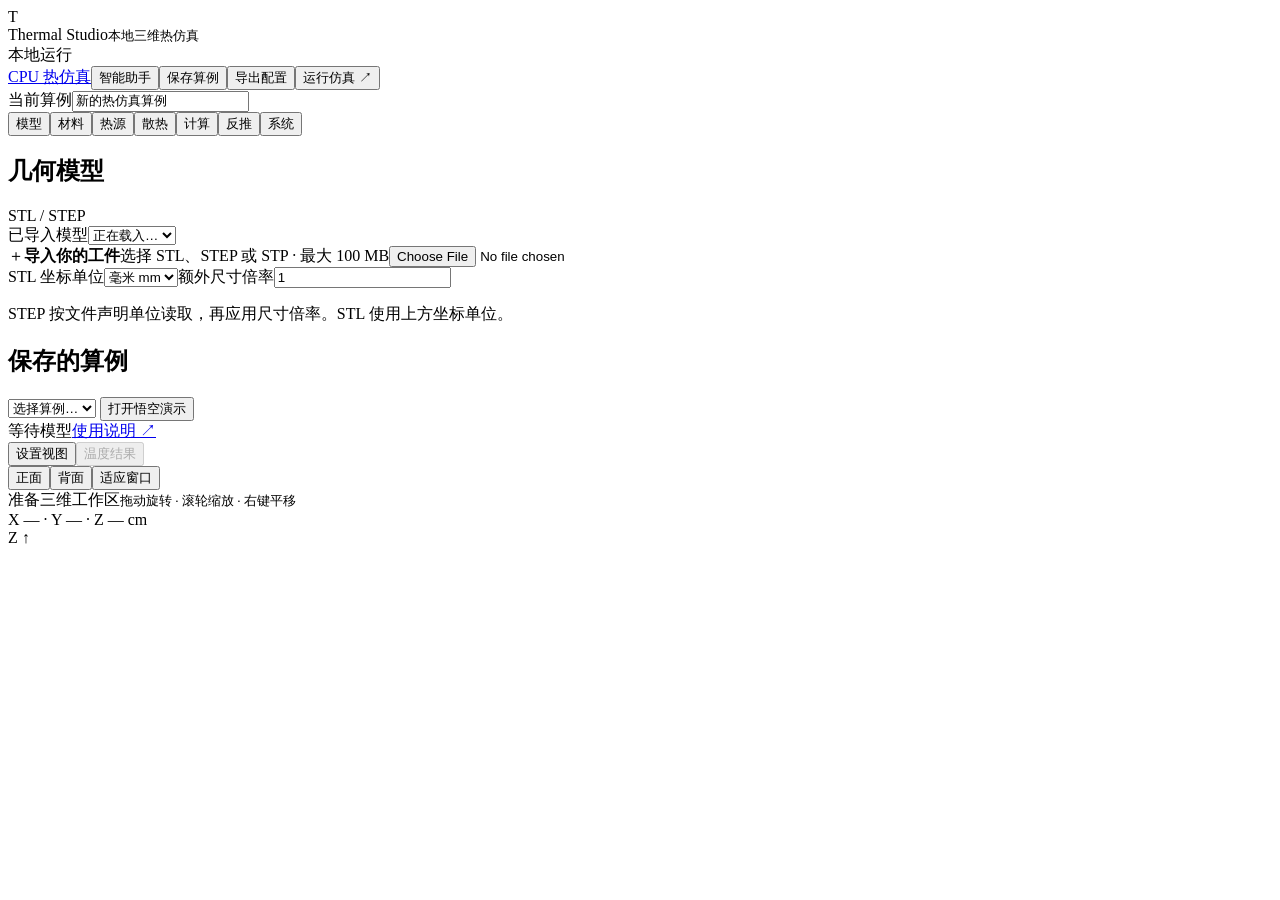
==== static/index.html @ 89ed4503 "Add multi-turn simulation configuration with blocking clarification" ====
<!doctype html>
<html lang="zh-CN">
<head><meta charset="utf-8"><meta name="viewport" content="width=device-width, initial-scale=1"><title>Thermal Studio · 本地热仿真</title><link rel="stylesheet" href="/style.css?v=dialog-20260913"><script type="importmap">{"imports":{"three":"/vendor/three.module.js"}}</script></head>
<body>
  <header class="app-header">
    <div class="brand"><span class="brand-mark">T</span><div>Thermal Studio<small>本地三维热仿真</small></div><span class="local"><i></i> 本地运行</span></div>
    <div class="header-actions"><a class="button" href="/cpu.html">CPU 热仿真</a><button id="agent-open">智能助手</button><button id="save-project">保存算例</button><button id="export-config">导出配置</button><button class="primary" id="run">运行仿真 <span>↗</span></button></div>
  </header>
  <div class="workspace">
    <aside class="inspector">
      <div class="project-title"><label for="project-name">当前算例</label><input id="project-name" value="新的热仿真算例" maxlength="80"></div>
      <nav class="tabs" aria-label="仿真设置"><button data-tab="model" class="active">模型</button><button data-tab="material">材料</button><button data-tab="heat">热源</button><button data-tab="cooling">散热</button><button data-tab="solve">计算</button><button data-tab="analysis">反推</button><button data-tab="system">系统</button></nav>
      <div class="inspector-body">
        <section data-panel="model">
          <div class="section-heading"><h2>几何模型</h2><span>STL / STEP</span></div>
          <label class="field">已导入模型<select id="model-select"><option>正在载入…</option></select></label>
          <div class="upload-box"><span class="upload-icon">＋</span><strong>导入你的工件</strong><span>选择 STL、STEP 或 STP · 最大 100 MB</span><input id="file" type="file" accept=".stl,.step,.stp" aria-label="选择三维模型"></div>
          <div class="two"><label class="field">STL 坐标单位<select id="import-units"><option value="mm">毫米 mm</option><option value="cm">厘米 cm</option><option value="m">米 m</option></select></label><label class="field">额外尺寸倍率<input id="import-scale" type="number" min="0.000001" value="1" step="0.1"></label></div>
          <p class="hint">STEP 按文件声明单位读取，再应用尺寸倍率。STL 使用上方坐标单位。</p>
          <dl id="model-info" class="info-list"></dl><p id="model-warning" class="notice" hidden></p>
          <div class="section-heading separated"><h2>保存的算例</h2></div><select id="project-select" aria-label="加载保存的算例"><option value="">选择算例…</option></select>
          <button class="wide quiet" id="load-demo">打开悟空演示</button>
        </section>
        <section data-panel="material" hidden>
          <div class="section-heading"><h2>实体材料</h2><button class="small" id="add-region">＋ 分区</button></div>
          <div id="region-list" class="entity-list"></div>
          <div id="region-box" hidden><label class="field">区域名称<input id="region-name" maxlength="60"></label><div class="box-grid"><span>范围 · cm</span><span>最小</span><span>最大</span><label for="xmin">X</label><input id="xmin" type="number" step="0.1"><input id="xmax" type="number" step="0.1"><label for="ymin">Y</label><input id="ymin" type="number" step="0.1"><input id="ymax" type="number" step="0.1"><label for="zmin">Z</label><input id="zmin" type="number" step="0.1"><input id="zmax" type="number" step="0.1"></div><button class="danger-text" id="remove-region">删除这个区域</button></div>
          <label class="field separated">材料预设<select id="material-preset"></select></label><label class="field">材料名称<input id="material-name" maxlength="60"></label>
          <label class="field">导热系数 k <span>W/(m·K)</span><input id="mat-k" type="number" step="0.1" min="0.001"></label>
          <div class="two"><label class="field">密度 ρ <span>kg/m³</span><input id="mat-rho" type="number" min="0.001"></label><label class="field">比热容 c <span>J/(kg·K)</span><input id="mat-cp" type="number" min="0.001"></label></div>
          <label class="field">线膨胀系数 α <span>1/K</span><input id="mat-cte" type="number" step="0.0000001" min="0" max="1"></label>
          <label class="field">相变模型（可选）<select id="phase-enabled"><option value="off">无相变</option><option value="on">启用潜热</option></select></label><div id="phase-fields" hidden><div class="two"><label class="field">相变温度 <span>°C</span><input id="phase-melting" type="number" value="660"></label><label class="field">相变温区 <span>K</span><input id="phase-mushy" type="number" min="0.001" value="5"></label></div><label class="field">潜热 <span>J/kg</span><input id="phase-latent" type="number" min="0.001" value="397000"></label></div>
          <div class="section-heading separated"><h2>组件材料</h2></div><div id="component-list" class="entity-list"></div><p class="hint">每个不连通组件可绑定独立材料。STL 组件按共享网格节点识别；组件之间有几何间隙时，启用“组件间空气导热”即可计算间隙传热，接触热阻则用于实体接触界面。</p>
          <p class="hint">区域以方框与实体的交集定义。重叠时，下方区域优先；可为当前材料启用相变潜热。接触热阻在“计算”中统一设置。</p>
        </section>
        <section data-panel="heat" hidden>
          <div class="section-heading"><h2>热源</h2><button class="small" id="add-heat">＋ 热源</button></div><div id="heat-list" class="entity-list"></div>
          <div id="heat-empty" class="empty">添加热源后，在三维模型上选择受热面。</div>
          <div id="heat-fields" hidden><label class="field">热源名称<input id="heat-name" maxlength="60"></label><div class="two"><label class="field">类型<select id="heat-source-type"><option value="surface">面热源</option><option value="point">点热源</option></select></label><label class="field">放置方式<select id="heat-placement"><option value="embedded">嵌入</option><option value="surface">表面</option><option value="external">外部</option></select></label></div><label class="field">基础功率 <span>W</span><input id="heat-power" type="number" value="100" min="0.001"></label><div id="heat-position-fields" class="heat-position-fields"><span>位置 · mm</span><div class="three"><label>X<input id="heat-position-x" type="number" step="0.1"></label><label>Y<input id="heat-position-y" type="number" step="0.1"></label><label>Z<input id="heat-position-z" type="number" step="0.1"></label></div><label class="field">影响半径 <span>mm</span><input id="heat-radius" type="number" min="0.001" step="0.1" value="1"></label></div><div class="two"><label class="field">开始 <span>s</span><input id="heat-start" type="number" min="0" value="0"></label><label class="field">结束 <span>s</span><input id="heat-end" type="number" min="0" value="3600"></label></div><label class="field">功率曲线 <span>t:W</span><input id="heat-profile" placeholder="0:100, 60:0"></label><label class="check"><input id="heat-thermostat" type="checkbox">启用温控启停</label><div id="thermostat-fields" hidden><div class="two"><label class="field">目标温度 <span>°C</span><input id="thermostat-target" type="number" value="80"></label><label class="field">滞回 <span>K</span><input id="thermostat-hysteresis" type="number" min="0.01" value="2"></label></div><label class="field">最大功率 <span>W</span><input id="thermostat-max" type="number" min="0.001" value="100"></label></div><div class="selection-info" id="heat-selection"></div><button class="danger-text" id="remove-heat">删除这个热源</button></div>
          <p class="hint">热源位置可用三维刷选或方向选择器指定；也可让智能助手识别“左侧、顶部、x=-10 mm”等表面位置。当前热源模型作用于外表面，内部体积热源暂不支持。功率曲线用“时间:功率”填写，逗号分隔，平台按时间线性插值。</p>
        </section>
        <section data-panel="cooling" hidden>
          <div class="section-heading"><h2>默认散热</h2></div><div class="two"><label class="field">换热系数 h <span>W/(m²·K)</span><input id="default-h" type="number" min="0" value="10"></label><label class="field">环境温度 <span>°C</span><input id="ambient" type="number" value="25"></label></div><label class="check"><input id="heat-convection" type="checkbox">热源表面也应用默认散热</label>
          <div class="section-heading separated"><h2>指定散热面</h2><button class="small" id="add-cooling">＋ 区域</button></div><div id="cooling-list" class="entity-list"></div>
          <div id="cooling-empty" class="empty">其他外表面使用默认散热，空腔壁默认绝热。</div>
          <div id="cooling-fields" hidden><label class="field">区域名称<input id="cooling-name" maxlength="60"></label><div class="two"><label class="field">换热系数 h<input id="cooling-h" type="number" min="0" value="25"></label><label class="field">环境温度 °C<input id="cooling-ambient" type="number" value="25"></label></div><label class="check"><input id="cooling-radiation" type="checkbox">此区域参与辐射</label><label class="field">发射率<input id="cooling-emissivity" type="number" min="0" max="1" step="0.01" value="0.85"></label><div class="selection-info" id="cooling-selection"></div><button class="danger-text" id="remove-cooling">删除这个散热区</button></div>
          <p class="hint">可按朝向选面，再指定该侧的换热系数。辐射边界使用环境温度和发射率；平台不求解空气流场。</p>
        </section>
        <section data-panel="solve" hidden>
          <div class="section-heading"><h2>求解模式</h2><span>有限元</span></div><label class="field">分析类型<select id="analysis-mode"><option value="transient">瞬态导热</option><option value="steady">稳态导热</option></select></label><label class="field">初始温度 <span>°C</span><input id="initial" type="number" value="25"></label><label class="field">仿真时长 <span>s</span><input id="duration" type="number" min="1" value="3600"></label><div class="two"><label class="field">计算步长 <span>s</span><input id="dt" type="number" min="0.1" value="15"></label><label class="field">保存间隔 <span>s</span><input id="save-interval" type="number" min="0.1" value="15"></label></div><label class="field">目标网格尺寸 <span>mm</span><input id="mesh-size" type="number" min="0.001" value="35" step="0.1"></label><div class="two"><label class="field">接触热阻 <span>m²K/W</span><input id="contact-resistance" type="number" min="0" value="0" step="0.000001"></label><label class="field">辐射环境 <span>°C</span><input id="radiation-ambient" type="number" value="25"></label></div><label class="field">默认发射率<input id="emissivity" type="number" min="0" max="1" step="0.01" value="0.8"></label><label class="check"><input id="radiation-enabled" type="checkbox">外表面参与辐射散热</label><label class="check"><input id="air-gap-enabled" type="checkbox" checked>组件间空气导热</label><div class="two"><label class="field">最大间隙 <span>mm</span><input id="air-gap-max" type="number" min="0.001" value="50" step="0.1"></label><label class="field">空气导热系数 <span>W/(m·K)</span><input id="air-gap-k" type="number" min="0.001" value="0.026" step="0.001"></label></div><p class="hint">组件不接触时，按表面间距离建立空气导热耦合；默认使用 25°C 静止空气导热系数。稳态模式直接求解最终平衡温度；辐射使用迭代线性化，接触热阻采用等效界面层。</p>
          <div class="solver-note"><strong>本次物理模型</strong><span id="solver-model-note">三维固体导热 · 对流边界</span><span>常数物性 · 可选相变与接触热阻</span><span>四面体体积网格 · 能量残差检查</span></div>
          <div class="section-heading separated"><h2>运行记录</h2></div><div id="history" class="history-list"></div>
        </section>
        <section data-panel="analysis" hidden>
          <div class="section-heading"><h2>参数反推与优化</h2><span>集中参数</span></div><p class="hint">用实测温度拟合换热系数，或求满足温度上限的最大加热功率。输入质量、比热和换热面积。</p><label class="field">质量 <span>kg</span><input id="cal-mass" type="number" min="0.001" value="1"></label><div class="two"><label class="field">比热容 <span>J/(kgK)</span><input id="cal-cp" type="number" min="0.001" value="900"></label><label class="field">换热面积 <span>m²</span><input id="cal-area" type="number" min="0.000001" value="0.1"></label></div><div class="two"><label class="field">初始温度 <span>°C</span><input id="cal-initial" type="number" value="25"></label><label class="field">环境温度 <span>°C</span><input id="cal-ambient" type="number" value="25"></label></div><label class="field">功率 <span>W</span><input id="cal-power" type="number" min="0" value="100"></label><label class="field">实测点 <span>t:°C</span><input id="cal-measurements" value="0:25,60:30,120:35" placeholder="0:25, 60:30"></label><button class="wide primary" id="fit-h">拟合换热系数</button><hr><div class="two"><label class="field">目标温度 <span>°C</span><input id="cal-limit" type="number" value="80"></label><label class="field">换热系数 <span>W/(m²K)</span><input id="cal-h" type="number" min="0" value="10"></label></div><label class="field">时间上限 <span>s</span><input id="cal-duration" type="number" min="0.01" value="3600"></label><button class="wide" id="fit-power">求最大安全功率</button><pre id="cal-result" class="analysis-result"></pre>
        </section>
        <section data-panel="system" hidden>
          <div class="section-heading"><h2>热泵与制冷循环</h2><span>系统估算</span></div><label class="field">工质<select id="cycle-refrigerant"><option value="ideal">理想循环</option><option>R134a</option><option>R410A</option><option>R32</option><option>R290</option></select></label><div class="two"><label class="field">蒸发温度 <span>°C</span><input id="cycle-evap" type="number" value="5"></label><label class="field">冷凝温度 <span>°C</span><input id="cycle-cond" type="number" value="45"></label></div><div class="two"><label class="field">过热度 <span>K</span><input id="cycle-superheat" type="number" value="5"></label><label class="field">过冷度 <span>K</span><input id="cycle-subcool" type="number" value="3"></label></div><label class="field">制冷量 <span>W</span><input id="cycle-capacity" type="number" min="1" value="1000"></label><div class="two"><label class="field">压缩机效率<input id="cycle-efficiency" type="number" min="0.01" max="1" step="0.01" value="0.75"></label><label class="field">风机泵功率 <span>W</span><input id="cycle-aux" type="number" min="0" value="0"></label></div><button class="wide primary" id="run-cycle">计算 COP</button><pre id="cycle-result" class="analysis-result"></pre><p class="hint">当前使用理想温差循环并提供工质标签，适合方案估算；精确工程计算需要对应工质物性和设备性能曲线。</p>
        </section>
      </div>
      <div class="inspector-footer"><span id="model-count">等待模型</span><a href="/guide.html" target="_blank">使用说明 ↗</a></div>
    </aside>
    <main class="main">
      <div class="viewport-toolbar"><div class="segmented" id="view-modes"><button class="selected" data-view="setup">设置视图</button><button data-view="temperature" id="temperature-view" disabled>温度结果</button></div><div class="view-actions"><button id="front">正面</button><button id="back">背面</button><button id="fit">适应窗口</button></div></div>
      <div class="brushbar" id="brushbar" hidden><div class="segmented"><button data-action="orbit" class="selected">旋转</button><button data-action="paint">刷选</button><button data-action="erase">擦除</button></div><label>笔刷 <input id="brush-radius" type="number" min="0.01" value="5" step="0.1"> cm</label><button id="clear-selection">清空选区</button><select id="direction" aria-label="按朝向选择"><option value="">按朝向选择…</option><option value="+x">+X 方向</option><option value="-x">−X 方向</option><option value="+y">+Y 方向</option><option value="-y">−Y 方向</option><option value="+z">+Z 方向</option><option value="-z">−Z 方向</option></select></div>
      <div class="viewport" id="viewport"><div class="view-caption"><span id="view-title">准备三维工作区</span><small id="view-subtitle">拖动旋转 · 滚轮缩放 · 右键平移</small></div><div id="dirty-note" class="dirty-note" hidden>参数已修改，当前仍显示上次计算结果</div><div id="agent-trace" class="agent-trace" hidden><div class="agent-trace-heading"><div><strong>Agent 操作过程</strong><small id="agent-trace-summary">准备开始</small></div><button id="agent-trace-close" aria-label="关闭过程面板">×</button></div><ol id="agent-trace-list"></ol><p id="agent-trace-detail" class="agent-trace-detail"></p></div><div id="model-legend" class="model-legend"></div><div class="point-readout" id="point-readout">X — · Y — · Z — cm</div><div class="axis-label">Z ↑</div></div>
      <div id="run-progress" class="run-progress" hidden><div><strong id="progress-title">准备计算</strong><span id="progress-percent">0%</span><button id="cancel-run">取消</button></div><progress id="progress" max="100" value="0"></progress><span id="progress-detail"></span></div>
      <section id="result-panel" class="result-panel" hidden>
        <p id="numerical-notice" class="notice" hidden></p>
        <div class="result-top"><div class="temperature-stats"><span>最高 <b id="maximum">—</b><small>°C</small></span><span>平均 <b id="average">—</b><small>°C</small></span><span>最低 <b id="minimum">—</b><small>°C</small></span></div><div class="result-downloads"><a id="download-csv">温度 CSV ↓</a><a id="download-displacement">热位移数据 ↓</a><a id="download-report">仿真报告 ↓</a><a id="download-report-pdf">报告 PDF ↓</a><a id="download-3d">完整三维结果 ↓</a></div></div>
        <div class="playback"><button class="primary" id="play">播放</button><label><span id="time-label">0 s</span><input id="timeline" type="range" min="0" max="60" value="60" aria-label="结果时间"></label><label class="playback-fps">播放帧率 <input id="playback-fps" type="number" min="0.1" max="60" step="0.1" value="4" aria-label="每秒播放帧数"> 帧/秒</label><div class="color-scale"><div><span id="scale-low">25.00°C</span><span id="scale-high">25.70°C</span></div><div class="gradient"></div><small>全程固定温标</small></div></div>
        <div class="slice-controls"><label class="check"><input type="checkbox" id="show-slice">内部剖切</label><select id="slice-axis" aria-label="剖切方向"><option value="0">X 轴</option><option value="1">Y 轴</option><option value="2">Z 轴</option></select><input id="slice-position" type="range" min="1" max="99" value="50" step="1" aria-label="剖面位置"><span id="slice-value">0 cm</span><label>表面热力图<select id="surface-component" aria-label="选择热力图组件"><option value="all">整个模型</option></select></label><span id="result-evidence"></span></div>
      </section>
    </main>
  </div>
  <div id="agent-dialog" class="agent-dialog" hidden><div class="agent-sheet" role="dialog" aria-modal="true" aria-labelledby="agent-title"><div class="agent-heading"><div><h2 id="agent-title">仿真助手</h2><span>连续对话 · 逐步完善仿真参数</span></div><button id="agent-close" aria-label="关闭">×</button></div><label class="field">解析模式<select id="agent-mode" aria-describedby="agent-mode-hint"><option value="local">本地规则解析器</option><option value="codex">Codex（需配置连接）</option></select></label><p class="hint" id="agent-mode-hint">本地模式在当前电脑上解析参数，无需联网。</p><div class="agent-conversation-bar"><p class="hint" id="agent-conversation-note">可以分次补充参数或回答追问。必需问题全部解决后，才能确认并仿真。</p><button id="agent-new" type="button">新对话</button></div><div id="agent-history" class="agent-history" role="log" aria-label="仿真配置对话记录" aria-live="polite" hidden></div><section id="agent-plan-box" class="agent-plan" hidden><strong>配置草案 <span id="agent-plan-mode"></span></strong><pre id="agent-plan-text"></pre><div id="agent-plan-questions" class="agent-questions"></div><button class="wide" id="agent-apply" disabled>应用后修改</button><button class="wide primary" id="agent-confirm" disabled>确认并仿真</button><p class="hint">请先检查 Agent 生成的参数。选择“应用后修改”可回到主界面调整；确认无误后选择“确认并仿真”提交计算。</p></section><div id="agent-composer"><label class="field"><span id="agent-prompt-label">仿真目标</span><textarea id="agent-prompt" maxlength="4000" rows="5" placeholder="例如：铝件，左侧 x=-10 mm，2 kW 加热 600 秒，环境 25°C，h=10"></textarea></label><button class="wide primary" id="agent-plan">生成配置</button><p class="hint">Ctrl / ⌘ + Enter 发送；关闭窗口会保留本页对话，刷新页面会清空。</p></div></div></div><div id="toast" class="toast" role="status" hidden></div><script type="module" src="/app.js?v=dialog-20260913"></script>
</body></html>
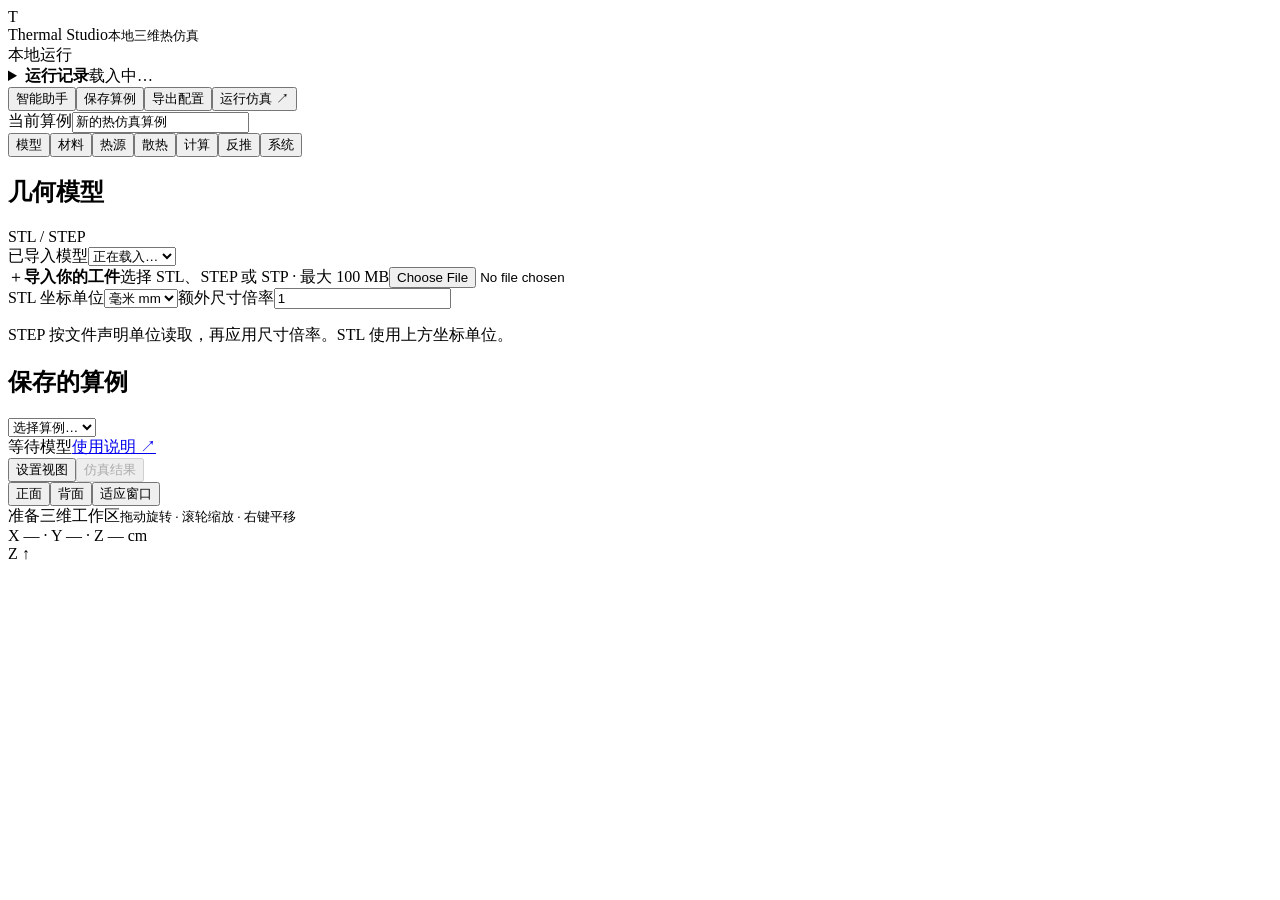
==== commit 85cbc22f: "Add multi-case thermal engineering workflows and result visualization Include Agent planning and fie" ====
--- a/static/index.html
+++ b/static/index.html
@@ -1,10 +1,15 @@
 <!doctype html>
 <html lang="zh-CN">
-<head><meta charset="utf-8"><meta name="viewport" content="width=device-width, initial-scale=1"><title>Thermal Studio · 本地热仿真</title><link rel="stylesheet" href="/style.css?v=dialog-20260913"><script type="importmap">{"imports":{"three":"/vendor/three.module.js"}}</script></head>
+<head><meta charset="utf-8"><meta name="viewport" content="width=device-width, initial-scale=1"><title>Thermal Studio · 本地热仿真</title><link rel="stylesheet" href="/style.css?v=header-history-20260915"><script type="importmap">{"imports":{"three":"/vendor/three.module.js"}}</script></head>
 <body>
   <header class="app-header">
     <div class="brand"><span class="brand-mark">T</span><div>Thermal Studio<small>本地三维热仿真</small></div><span class="local"><i></i> 本地运行</span></div>
-    <div class="header-actions"><a class="button" href="/cpu.html">CPU 热仿真</a><button id="agent-open">智能助手</button><button id="save-project">保存算例</button><button id="export-config">导出配置</button><button class="primary" id="run">运行仿真 <span>↗</span></button></div>
+    <div class="header-actions">
+      <details id="run-history" class="run-history">
+        <summary><strong>运行记录</strong><span id="history-count">载入中…</span></summary>
+        <div class="run-history-content"><p>点击已完成记录查看结果</p><div id="history" class="history-list"></div></div>
+      </details>
+      <button id="agent-open">智能助手</button><button id="save-project">保存算例</button><button id="export-config">导出配置</button><button class="primary" id="run">运行仿真 <span>↗</span></button></div>
   </header>
   <div class="workspace">
     <aside class="inspector">
@@ -19,7 +24,6 @@
           <p class="hint">STEP 按文件声明单位读取，再应用尺寸倍率。STL 使用上方坐标单位。</p>
           <dl id="model-info" class="info-list"></dl><p id="model-warning" class="notice" hidden></p>
           <div class="section-heading separated"><h2>保存的算例</h2></div><select id="project-select" aria-label="加载保存的算例"><option value="">选择算例…</option></select>
-          <button class="wide quiet" id="load-demo">打开悟空演示</button>
         </section>
         <section data-panel="material" hidden>
           <div class="section-heading"><h2>实体材料</h2><button class="small" id="add-region">＋ 分区</button></div>
@@ -29,6 +33,7 @@
           <label class="field">导热系数 k <span>W/(m·K)</span><input id="mat-k" type="number" step="0.1" min="0.001"></label>
           <div class="two"><label class="field">密度 ρ <span>kg/m³</span><input id="mat-rho" type="number" min="0.001"></label><label class="field">比热容 c <span>J/(kg·K)</span><input id="mat-cp" type="number" min="0.001"></label></div>
           <label class="field">线膨胀系数 α <span>1/K</span><input id="mat-cte" type="number" step="0.0000001" min="0" max="1"></label>
+          <div id="material-engineering" class="material-engineering"></div><p class="hint">可在智能助手对话中选择材料、补充力学属性和适用温区。参考预设的假设会一并写入报告。</p>
           <label class="field">相变模型（可选）<select id="phase-enabled"><option value="off">无相变</option><option value="on">启用潜热</option></select></label><div id="phase-fields" hidden><div class="two"><label class="field">相变温度 <span>°C</span><input id="phase-melting" type="number" value="660"></label><label class="field">相变温区 <span>K</span><input id="phase-mushy" type="number" min="0.001" value="5"></label></div><label class="field">潜热 <span>J/kg</span><input id="phase-latent" type="number" min="0.001" value="397000"></label></div>
           <div class="section-heading separated"><h2>组件材料</h2></div><div id="component-list" class="entity-list"></div><p class="hint">每个不连通组件可绑定独立材料。STL 组件按共享网格节点识别；组件之间有几何间隙时，启用“组件间空气导热”即可计算间隙传热，接触热阻则用于实体接触界面。</p>
           <p class="hint">区域以方框与实体的交集定义。重叠时，下方区域优先；可为当前材料启用相变潜热。接触热阻在“计算”中统一设置。</p>
@@ -49,7 +54,6 @@
         <section data-panel="solve" hidden>
           <div class="section-heading"><h2>求解模式</h2><span>有限元</span></div><label class="field">分析类型<select id="analysis-mode"><option value="transient">瞬态导热</option><option value="steady">稳态导热</option></select></label><label class="field">初始温度 <span>°C</span><input id="initial" type="number" value="25"></label><label class="field">仿真时长 <span>s</span><input id="duration" type="number" min="1" value="3600"></label><div class="two"><label class="field">计算步长 <span>s</span><input id="dt" type="number" min="0.1" value="15"></label><label class="field">保存间隔 <span>s</span><input id="save-interval" type="number" min="0.1" value="15"></label></div><label class="field">目标网格尺寸 <span>mm</span><input id="mesh-size" type="number" min="0.001" value="35" step="0.1"></label><div class="two"><label class="field">接触热阻 <span>m²K/W</span><input id="contact-resistance" type="number" min="0" value="0" step="0.000001"></label><label class="field">辐射环境 <span>°C</span><input id="radiation-ambient" type="number" value="25"></label></div><label class="field">默认发射率<input id="emissivity" type="number" min="0" max="1" step="0.01" value="0.8"></label><label class="check"><input id="radiation-enabled" type="checkbox">外表面参与辐射散热</label><label class="check"><input id="air-gap-enabled" type="checkbox" checked>组件间空气导热</label><div class="two"><label class="field">最大间隙 <span>mm</span><input id="air-gap-max" type="number" min="0.001" value="50" step="0.1"></label><label class="field">空气导热系数 <span>W/(m·K)</span><input id="air-gap-k" type="number" min="0.001" value="0.026" step="0.001"></label></div><p class="hint">组件不接触时，按表面间距离建立空气导热耦合；默认使用 25°C 静止空气导热系数。稳态模式直接求解最终平衡温度；辐射使用迭代线性化，接触热阻采用等效界面层。</p>
           <div class="solver-note"><strong>本次物理模型</strong><span id="solver-model-note">三维固体导热 · 对流边界</span><span>常数物性 · 可选相变与接触热阻</span><span>四面体体积网格 · 能量残差检查</span></div>
-          <div class="section-heading separated"><h2>运行记录</h2></div><div id="history" class="history-list"></div>
         </section>
         <section data-panel="analysis" hidden>
           <div class="section-heading"><h2>参数反推与优化</h2><span>集中参数</span></div><p class="hint">用实测温度拟合换热系数，或求满足温度上限的最大加热功率。输入质量、比热和换热面积。</p><label class="field">质量 <span>kg</span><input id="cal-mass" type="number" min="0.001" value="1"></label><div class="two"><label class="field">比热容 <span>J/(kgK)</span><input id="cal-cp" type="number" min="0.001" value="900"></label><label class="field">换热面积 <span>m²</span><input id="cal-area" type="number" min="0.000001" value="0.1"></label></div><div class="two"><label class="field">初始温度 <span>°C</span><input id="cal-initial" type="number" value="25"></label><label class="field">环境温度 <span>°C</span><input id="cal-ambient" type="number" value="25"></label></div><label class="field">功率 <span>W</span><input id="cal-power" type="number" min="0" value="100"></label><label class="field">实测点 <span>t:°C</span><input id="cal-measurements" value="0:25,60:30,120:35" placeholder="0:25, 60:30"></label><button class="wide primary" id="fit-h">拟合换热系数</button><hr><div class="two"><label class="field">目标温度 <span>°C</span><input id="cal-limit" type="number" value="80"></label><label class="field">换热系数 <span>W/(m²K)</span><input id="cal-h" type="number" min="0" value="10"></label></div><label class="field">时间上限 <span>s</span><input id="cal-duration" type="number" min="0.01" value="3600"></label><button class="wide" id="fit-power">求最大安全功率</button><pre id="cal-result" class="analysis-result"></pre>
@@ -61,17 +65,30 @@
       <div class="inspector-footer"><span id="model-count">等待模型</span><a href="/guide.html" target="_blank">使用说明 ↗</a></div>
     </aside>
     <main class="main">
-      <div class="viewport-toolbar"><div class="segmented" id="view-modes"><button class="selected" data-view="setup">设置视图</button><button data-view="temperature" id="temperature-view" disabled>温度结果</button></div><div class="view-actions"><button id="front">正面</button><button id="back">背面</button><button id="fit">适应窗口</button></div></div>
+      <div class="viewport-toolbar"><div class="segmented" id="view-modes"><button class="selected" data-view="setup">设置视图</button><button data-view="temperature" id="temperature-view" disabled>仿真结果</button></div><div class="view-actions"><button id="front">正面</button><button id="back">背面</button><button id="fit">适应窗口</button></div></div>
       <div class="brushbar" id="brushbar" hidden><div class="segmented"><button data-action="orbit" class="selected">旋转</button><button data-action="paint">刷选</button><button data-action="erase">擦除</button></div><label>笔刷 <input id="brush-radius" type="number" min="0.01" value="5" step="0.1"> cm</label><button id="clear-selection">清空选区</button><select id="direction" aria-label="按朝向选择"><option value="">按朝向选择…</option><option value="+x">+X 方向</option><option value="-x">−X 方向</option><option value="+y">+Y 方向</option><option value="-y">−Y 方向</option><option value="+z">+Z 方向</option><option value="-z">−Z 方向</option></select></div>
       <div class="viewport" id="viewport"><div class="view-caption"><span id="view-title">准备三维工作区</span><small id="view-subtitle">拖动旋转 · 滚轮缩放 · 右键平移</small></div><div id="dirty-note" class="dirty-note" hidden>参数已修改，当前仍显示上次计算结果</div><div id="agent-trace" class="agent-trace" hidden><div class="agent-trace-heading"><div><strong>Agent 操作过程</strong><small id="agent-trace-summary">准备开始</small></div><button id="agent-trace-close" aria-label="关闭过程面板">×</button></div><ol id="agent-trace-list"></ol><p id="agent-trace-detail" class="agent-trace-detail"></p></div><div id="model-legend" class="model-legend"></div><div class="point-readout" id="point-readout">X — · Y — · Z — cm</div><div class="axis-label">Z ↑</div></div>
       <div id="run-progress" class="run-progress" hidden><div><strong id="progress-title">准备计算</strong><span id="progress-percent">0%</span><button id="cancel-run">取消</button></div><progress id="progress" max="100" value="0"></progress><span id="progress-detail"></span></div>
       <section id="result-panel" class="result-panel" hidden>
+        <div class="thermal-animation-entry"><button id="open-thermal-animation" class="primary" disabled>热扩散动画</button><span>双视角温度变化 · 温度曲线 · MP4 导出</span></div>
         <p id="numerical-notice" class="notice" hidden></p>
+        <div id="engineering-results" class="engineering-results" hidden>
+          <div class="engineering-toolbar"><label>结果场 <select id="result-field" aria-label="结果场"><option value="temperature">温度 / °C</option><option value="displacement">热位移 / mm</option><option value="stress">等效应力 / MPa</option></select></label><label>变形显示倍率 <input id="deformation-scale" type="number" min="0" max="1000" step="1" value="0" aria-label="变形显示倍率"></label><strong id="assessment-status"></strong><a id="download-assessment">评估数据 ↓</a></div>
+          <p id="engineering-summary"></p><p id="field-note" class="hint"></p>
+          <div class="assessment-scroll"><table id="assessment-table"><thead><tr><th>检查项</th><th>计算值</th><th>限值</th><th>时刻</th><th>评估</th></tr></thead><tbody></tbody></table></div>
+          <p class="hint">结果用于已设工况和限值下的工程筛查；须结合网格收敛与样机测温复核。变形显示倍率仅影响画面，数值为真实计算值。</p>
+        </div>
         <div class="result-top"><div class="temperature-stats"><span>最高 <b id="maximum">—</b><small>°C</small></span><span>平均 <b id="average">—</b><small>°C</small></span><span>最低 <b id="minimum">—</b><small>°C</small></span></div><div class="result-downloads"><a id="download-csv">温度 CSV ↓</a><a id="download-displacement">热位移数据 ↓</a><a id="download-report">仿真报告 ↓</a><a id="download-report-pdf">报告 PDF ↓</a><a id="download-3d">完整三维结果 ↓</a></div></div>
         <div class="playback"><button class="primary" id="play">播放</button><label><span id="time-label">0 s</span><input id="timeline" type="range" min="0" max="60" value="60" aria-label="结果时间"></label><label class="playback-fps">播放帧率 <input id="playback-fps" type="number" min="0.1" max="60" step="0.1" value="4" aria-label="每秒播放帧数"> 帧/秒</label><div class="color-scale"><div><span id="scale-low">25.00°C</span><span id="scale-high">25.70°C</span></div><div class="gradient"></div><small>全程固定温标</small></div></div>
+        <p id="playback-note" class="hint"></p>
         <div class="slice-controls"><label class="check"><input type="checkbox" id="show-slice">内部剖切</label><select id="slice-axis" aria-label="剖切方向"><option value="0">X 轴</option><option value="1">Y 轴</option><option value="2">Z 轴</option></select><input id="slice-position" type="range" min="1" max="99" value="50" step="1" aria-label="剖面位置"><span id="slice-value">0 cm</span><label>表面热力图<select id="surface-component" aria-label="选择热力图组件"><option value="all">整个模型</option></select></label><span id="result-evidence"></span></div>
       </section>
     </main>
   </div>
-  <div id="agent-dialog" class="agent-dialog" hidden><div class="agent-sheet" role="dialog" aria-modal="true" aria-labelledby="agent-title"><div class="agent-heading"><div><h2 id="agent-title">仿真助手</h2><span>连续对话 · 逐步完善仿真参数</span></div><button id="agent-close" aria-label="关闭">×</button></div><label class="field">解析模式<select id="agent-mode" aria-describedby="agent-mode-hint"><option value="local">本地规则解析器</option><option value="codex">Codex（需配置连接）</option></select></label><p class="hint" id="agent-mode-hint">本地模式在当前电脑上解析参数，无需联网。</p><div class="agent-conversation-bar"><p class="hint" id="agent-conversation-note">可以分次补充参数或回答追问。必需问题全部解决后，才能确认并仿真。</p><button id="agent-new" type="button">新对话</button></div><div id="agent-history" class="agent-history" role="log" aria-label="仿真配置对话记录" aria-live="polite" hidden></div><section id="agent-plan-box" class="agent-plan" hidden><strong>配置草案 <span id="agent-plan-mode"></span></strong><pre id="agent-plan-text"></pre><div id="agent-plan-questions" class="agent-questions"></div><button class="wide" id="agent-apply" disabled>应用后修改</button><button class="wide primary" id="agent-confirm" disabled>确认并仿真</button><p class="hint">请先检查 Agent 生成的参数。选择“应用后修改”可回到主界面调整；确认无误后选择“确认并仿真”提交计算。</p></section><div id="agent-composer"><label class="field"><span id="agent-prompt-label">仿真目标</span><textarea id="agent-prompt" maxlength="4000" rows="5" placeholder="例如：铝件，左侧 x=-10 mm，2 kW 加热 600 秒，环境 25°C，h=10"></textarea></label><button class="wide primary" id="agent-plan">生成配置</button><p class="hint">Ctrl / ⌘ + Enter 发送；关闭窗口会保留本页对话，刷新页面会清空。</p></div></div></div><div id="toast" class="toast" role="status" hidden></div><script type="module" src="/app.js?v=dialog-20260913"></script>
+  <div id="agent-dialog" class="agent-dialog" hidden><div class="agent-sheet" role="dialog" aria-modal="true" aria-labelledby="agent-title"><div class="agent-heading"><div><h2 id="agent-title">仿真助手</h2><span>连续对话 · 逐步完善仿真参数</span></div><button id="agent-close" aria-label="关闭">×</button></div><label class="field">解析模式<select id="agent-mode" aria-describedby="agent-mode-hint"><option value="local">本地规则解析器</option><option value="codex">Codex（需配置连接）</option></select></label><p class="hint" id="agent-mode-hint">本地模式在当前电脑上解析参数，无需联网。</p><div class="agent-conversation-bar"><p class="hint" id="agent-conversation-note">可以分次补充参数或回答追问。必需问题全部解决后，才能确认并仿真。</p><button id="agent-new" type="button">新对话</button></div><div id="agent-history" class="agent-history" role="log" aria-label="仿真配置对话记录" aria-live="polite" hidden></div><section id="agent-plan-box" class="agent-plan" hidden><strong>配置草案 <span id="agent-plan-mode"></span></strong><pre id="agent-plan-text"></pre><div id="agent-plan-questions" class="agent-questions"></div><button class="wide" id="agent-apply" disabled>应用后修改</button><button class="wide primary" id="agent-confirm" disabled>确认并仿真</button><p class="hint">请先检查 Agent 生成的参数。选择“应用后修改”可回到主界面调整；确认无误后选择“确认并仿真”提交计算。</p></section><div id="agent-composer"><label class="field"><span id="agent-prompt-label">仿真目标</span><textarea id="agent-prompt" maxlength="4000" rows="5" placeholder="例如：铝件，左侧 x=-10 mm，2 kW 加热 600 秒，环境 25°C，h=10"></textarea></label><button class="wide primary" id="agent-plan">生成配置</button><p class="hint">Ctrl / ⌘ + Enter 发送；关闭窗口会保留本页对话，刷新页面会清空。</p></div></div></div><div id="toast" class="toast" role="status" hidden></div><script type="module" src="/app.js?v=header-history-20260915"></script>
+<dialog id="thermal-animation-dialog" class="thermal-animation-dialog" aria-labelledby="thermal-animation-title">
+ <div class="thermal-animation-heading"><strong id="thermal-animation-title">热扩散动画</strong><div><a id="thermal-animation-html" hidden>下载交互动画</a><button id="thermal-animation-export" class="primary">导出 MP4</button><a id="thermal-animation-video" hidden>下载 MP4 ↓</a><button id="thermal-animation-close" aria-label="关闭热扩散动画">关闭</button></div></div>
+ <p id="thermal-animation-status" role="status" aria-live="polite"></p>
+ <iframe id="thermal-animation-frame" title="真实温度场热扩散动画" src="about:blank"></iframe>
+</dialog>
 </body></html>
